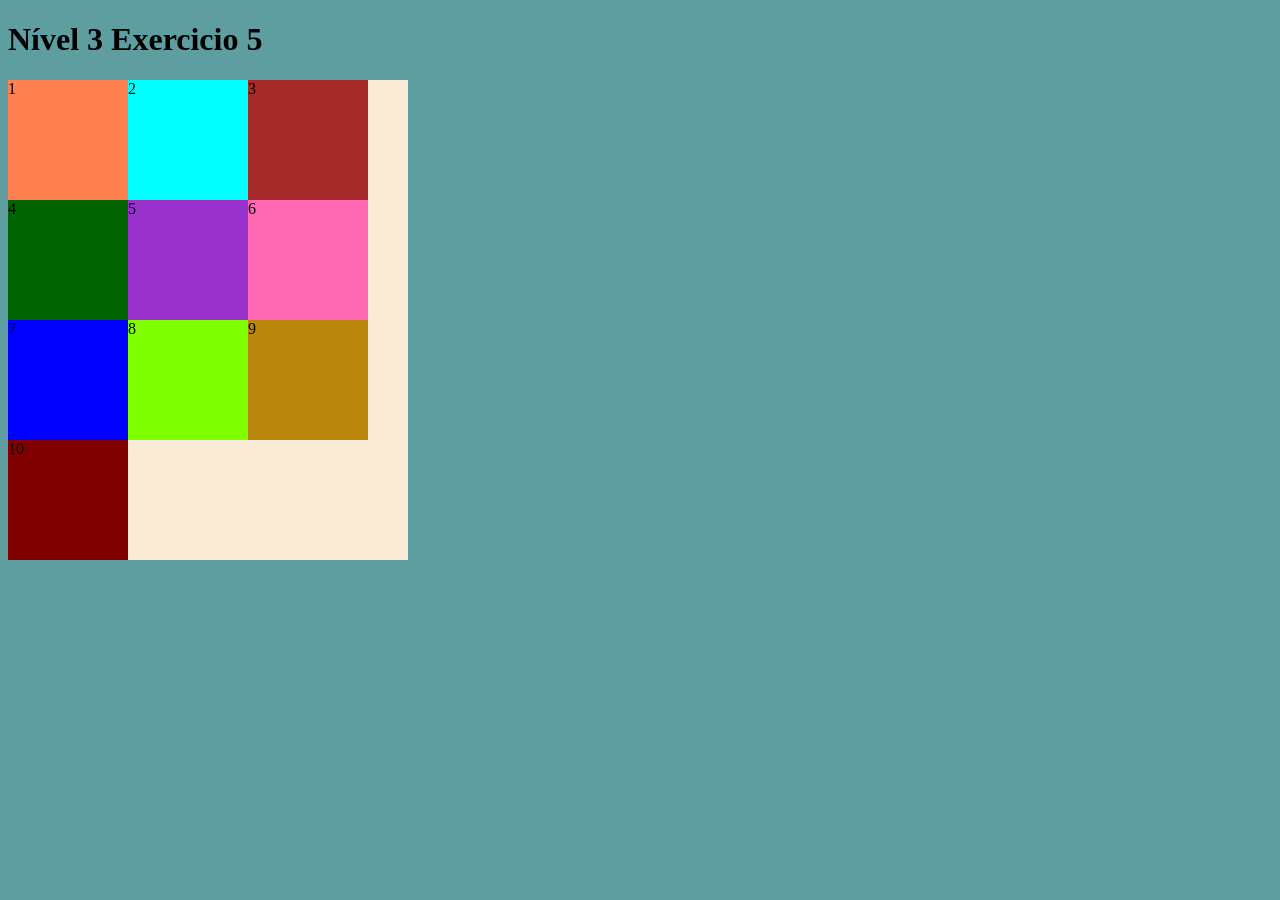
==== nivel3/index.html @ 8e5600a2 "first commit" ====
<!DOCTYPE html>
<html lang="pt-br">
<head>
    <meta charset="UTF-8">
    <meta name="viewport" content="width=device-width, initial-scale=1.0">
    <title>Nível 3</title>
    <link rel="stylesheet" href="css/estilo.css">
</head>
<body>
    <h1>Nível 3 Exercicio 5</h1>
    <div id="container_ex5">
        <div class="filho1">1</div>
        <div class="filho2">2</div>
        <div class="filho3">3</div>
        <div class="filho4">4</div>
        <div class="filho5">5</div>
        <div class="filho6">6</div>
        <div class="filho7">7</div>
        <div class="filho8">8</div>
        <div class="filho9">9</div>
        <div class="filho10">10</div>
    </div>
    
</body>
</html>
---- nivel3/css/estilo.css ----
body {
    background-color: cadetblue;
}

#container_ex5 {
    background-color: antiquewhite;
    width: 400px;
    display: flex;
    flex-wrap: wrap;
    /*justify-content: center; todos os itens ficaram centralizados no pai e com quebra de texto (wrap)*/
    /*justify-content: space-between; os itens são distribuidos igulmente no pai, enconstando na borda, e com quebra de texto (wrap)*/
    align-content: center;

}

#container_ex5 .filho1 {
    background-color: coral;
    width: 120px;
    height: 120px;
}
#container_ex5 .filho2 {
    background-color: aqua;
    width: 120px;
    height: 120px;
}
#container_ex5 .filho3 {
    background-color: brown;
    width: 120px;
    height: 120px;
}
#container_ex5 .filho4 {
    background-color: darkgreen;
    width: 120px;
    height: 120px;
}
#container_ex5 .filho5 {
    background-color: darkorchid;
    width: 120px;
    height: 120px;
}
#container_ex5 .filho6 {
    background-color: hotpink;
    width: 120px;
    height: 120px;
}
#container_ex5 .filho7 {
    background-color: blue;
    width: 120px;
    height: 120px;
}
#container_ex5 .filho8 {
    background-color: chartreuse;
    width: 120px;
    height: 120px;
}
#container_ex5 .filho9 {
    background-color: darkgoldenrod;
    width: 120px;
    height: 120px;
}
#container_ex5 .filho10 {
    background-color: maroon;
    width: 120px;
    height: 120px;
}
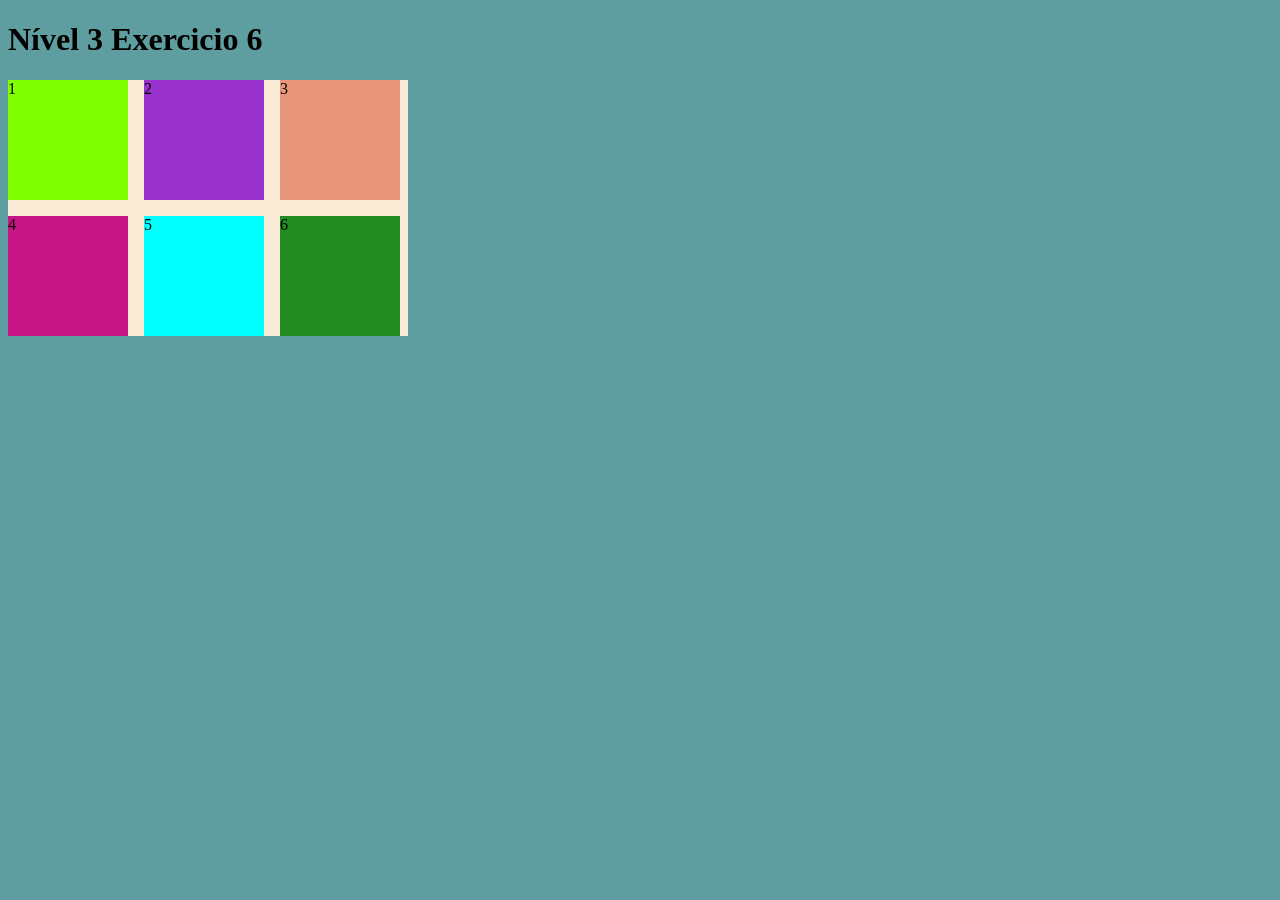
==== commit 1ad862c6: "terminando os exercicios ate nivel 4" ====
--- a/nivel3/index.html
+++ b/nivel3/index.html
@@ -7,7 +7,7 @@
     <link rel="stylesheet" href="css/estilo.css">
 </head>
 <body>
-    <h1>Nível 3 Exercicio 5</h1>
+    <!--<h1>Nível 3 Exercicio 5</h1>
     <div id="container_ex5">
         <div class="filho1">1</div>
         <div class="filho2">2</div>
@@ -19,6 +19,16 @@
         <div class="filho8">8</div>
         <div class="filho9">9</div>
         <div class="filho10">10</div>
+    </div>-->
+
+    <h1>Nível 3 Exercicio 6</h1>
+    <div id="container_ex6">
+        <div class="filho1">1</div>
+        <div class="filho2">2</div>
+        <div class="filho3">3</div>
+        <div class="filho4">4</div>
+        <div class="filho5">5</div>
+        <div class="filho6">6</div>
     </div>
     
 </body>
--- a/nivel3/css/estilo.css
+++ b/nivel3/css/estilo.css
@@ -7,10 +7,8 @@
     width: 400px;
     display: flex;
     flex-wrap: wrap;
-    /*justify-content: center; todos os itens ficaram centralizados no pai e com quebra de texto (wrap)*/
-    /*justify-content: space-between; os itens são distribuidos igulmente no pai, enconstando na borda, e com quebra de texto (wrap)*/
-    align-content: center;
-
+    /*justify-content: space-between; os itens foram divididos de forma igual n linha (espaçamento) e o primeiro e ultimo ficam frudados na margem*/
+    /*align-content: center; ele alinha os itens no meio do pai, mas nesse caso nao tem espaço (altura) suficiente para isso*/
 }
 
 #container_ex5 .filho1 {
@@ -62,4 +60,48 @@
     background-color: maroon;
     width: 120px;
     height: 120px;
-}+}
+
+
+
+#container_ex6 {
+    background-color: antiquewhite;
+    width: 400px;
+    display: flex;
+    flex-wrap: wrap;
+    gap: 16px; /*define um espaçamento (como ruas) entre os itens*/
+    
+}
+
+#container_ex6 .filho1 {
+    background-color: chartreuse;
+    width: 120px;
+    height: 120px;
+}
+#container_ex6 .filho2 {
+    background-color: darkorchid;
+    width: 120px;
+    height: 120px;
+}
+#container_ex6 .filho3 {
+    background-color: darksalmon;
+    width: 120px;
+    height: 120px;
+}
+#container_ex6 .filho4 {
+    background-color: mediumvioletred;
+    width: 120px;
+    height: 120px;
+}
+#container_ex6 .filho5 {
+    background-color: aqua;
+    width: 120px;
+    height: 120px;
+}
+#container_ex6 .filho6 {
+    background-color: forestgreen;
+    width: 120px;
+    height: 120px;
+
+}
+
